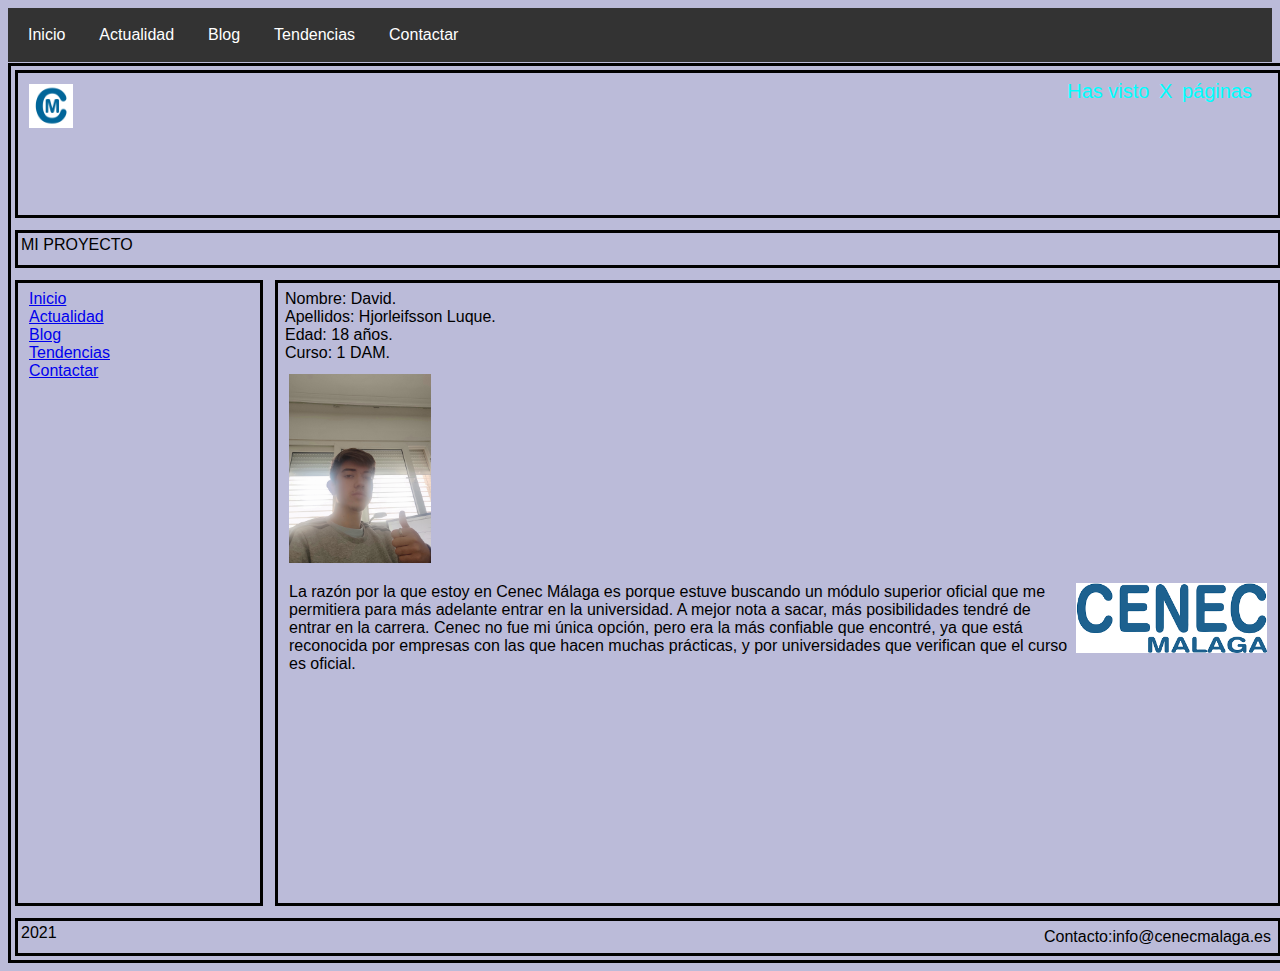
==== ProyectoWeb/index.html @ 50010f3d "organización" ====
<!DOCTYPE html>
<html>
<head>

<link href="css/bonito.css" rel="stylesheet"/>
<script type="text/javascript" href="js/funciones.js"></script>
<title>Proyecto integrador</title>
<meta charset="UTF-8"/>
<meta name="viewport" content="width=device-width, initial-scale=1"/>
</head>
<body>
	<div class="menu">
		<a href="/Inicio/" onclick="clickCounter()">Inicio</a>
		<a href="/Actualidad/" onclick="clickCounter()">Actualidad</a>
		<a href="/blog/" onclick="clickCounter()" >Blog</a>
		<a href="/Tendencias/" onclick="clickCounter()">Tendencias</a>
		<a href="/Contactar/" onclick="clickCounter()">Contactar</a>
		</div> 
	</div>
	<div class="marco">
		<div class="encabezado">
			<div style="float:left;"><img src="media/clogo.jpg" alt="Informática de verdad" style="width:50px;height:50px"> </div>
			<div class="contador">Has visto <span id="mensaje">X</span> páginas</div>
		</div>
		<div class="migas">MI PROYECTO</div>
		<div class="lado">
			<div class="munuV">
				<a href="Inicio.html" onclick="clickCounter()">Inicio</a></br>
				<a href="Actualidad.html" onclick="clickCounter()">Actualidad</a></br>
				<a href="/blog/" onclick="clickCounter()" >Blog</a></br>
				<a href="/Tendencias/" onclick="clickCounter()">Tendencias</a></br>
				<a href="/Contactar/" onclick="clickCounter()">Contactar</a>
			</div>
		</div>
		<div class="contenido">

				<p>Nombre: David.</br>Apellidos: Hjorleifsson Luque.</br>Edad: 18 años.</br>Curso: 1 DAM.
				<div style="float:left">
					<img src="media/yo.jpg" alt="Alumno" style="width:15%;height:20%">
				</div>
				<div style="float:right">
					<img src="media/cenec.png" alt="Cence Málaga" style="width:20%;height:10%;float:right">
					<p>La razón por la que estoy en Cenec Málaga es porque estuve buscando un módulo superior oficial que me permitiera para más adelante entrar en la universidad. A mejor nota a sacar, más posibilidades tendré de entrar en la carrera.
				Cenec no fue mi única opción, pero era la más confiable que encontré, ya que está reconocida por empresas con las que hacen muchas prácticas, y por universidades que verifican que el curso es oficial.</p>
				</div>
				</p>
		</div>
		<div class="pie" style="float:left">
			2021
			<div style="text-align:right;float:right">Contacto:info@cenecmalaga.es</div>
		</div>

</body>
</html>
---- ProyectoWeb/css/bonito.css ----
body {
	background-color: rgba(30, 30, 128, 0.3); /* Azul al 10% */
	margin:0px;
	font-family: 'Nunito', sans-serif;
}

.menu {
	overflow: hidden;
	background-color: #333;
}

.menu a {
	float: left;
	font-size: 16px;
	color: white;
	text-align: center;
	padding: 14px 16px;
	text-decoration: none;
}

.menu a:hover {
	background-color: red;
}
		
a:active {
	color:yellow;
	font-size:1.1em;			
}

.menuV {
	overflow: hidden;
	background-color: #333;
	width:100%;
	display:block;
}

.menuV a {
	float: left;
	font-size: 16px;
	color: white;
	text-align: center;
	padding: 14px 16px;
	text-decoration: none;
}

.menuV a:hover {
	background-color: red;
}

@media screen and (max-width:600px){			
	.menu, .menu a{
		width:100%;
		float: none;
		display:block;
	}
			
}

*{
	box-sizing: border-box;
	padding: 3px;
	margin: 1px;
}
		
.marco {
	display: grid;
	border-style: solid;
	grid-template-columns: 250px auto;
	grid-template-rows: 150px 40px auto 40px;
	grid-gap: 10px;
	width: 100vw;
	height: 100vh;
}
		
.encabezado {
	border-style: solid;
	grid-column: 1 / span 2;
	grid-row: 1 / span 1;
}
		
.migas {
	border-style: solid;
	grid-column: 1 / span 2;
	grid-row: 2 / span 1;
}
		
.lado {
	border-style: solid;
	grid-column: 1 / span 1;
	grid-row: 3 / span 1;

}
		
.contenido {
	border-style: solid;
	grid-column: 2 / span 1;
	rid-row: 3 / span 1;
}
		
.pie {
	border-style: solid;
	grid-column: 1 / span 2;
	grid-row: 4 / span 1;
}
.contador{
			float: right;
			color: aqua;
			font-size: 20px;
			margin-right:20px
		}
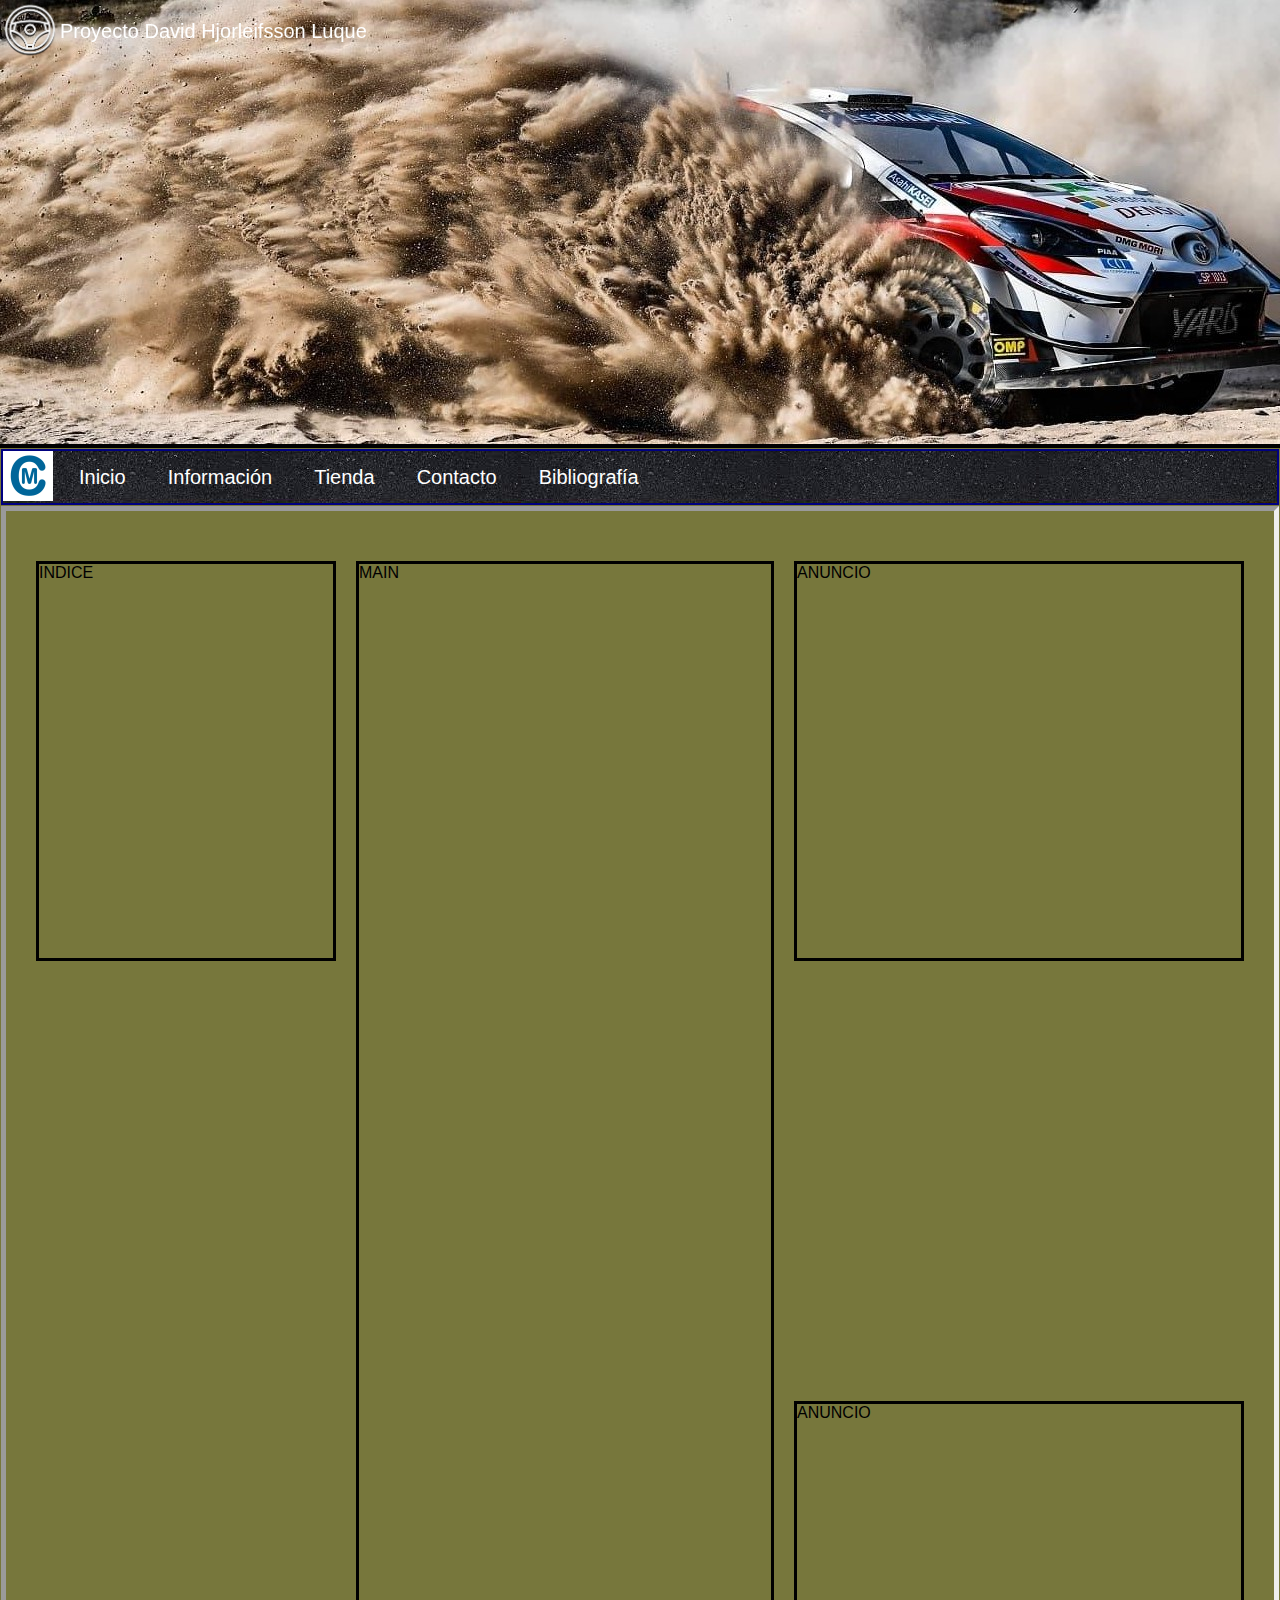
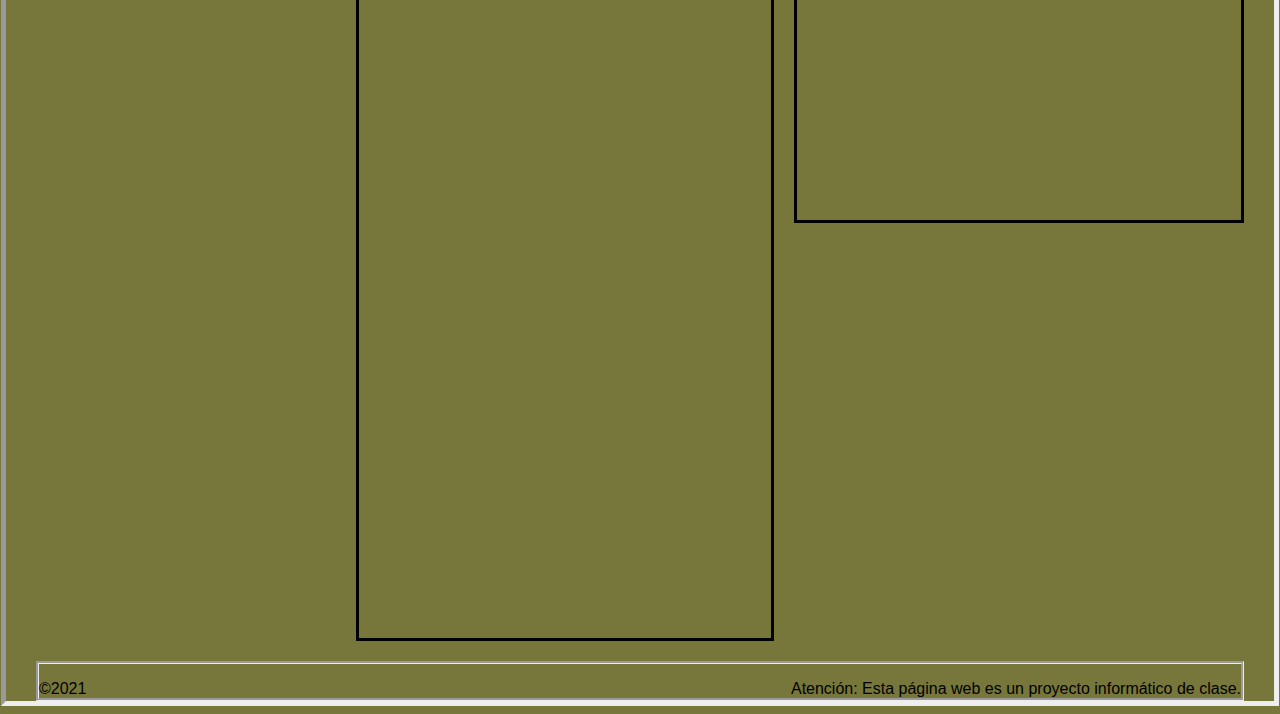
==== commit 257e8b74: "Rename Rally y Carreras.html to index.html" ====
--- a/ProyectoWeb/index.html
+++ b/ProyectoWeb/index.html
@@ -1,54 +1,69 @@
 <!DOCTYPE html>
 <html>
+
 <head>
-
 <link href="css/bonito.css" rel="stylesheet"/>
 <script type="text/javascript" href="js/funciones.js"></script>
-<title>Proyecto integrador</title>
+<title>Proyecto Rally y Carreras</title>
 <meta charset="UTF-8"/>
 <meta name="viewport" content="width=device-width, initial-scale=1"/>
 </head>
+
 <body>
-	<div class="menu">
-		<a href="/Inicio/" onclick="clickCounter()">Inicio</a>
-		<a href="/Actualidad/" onclick="clickCounter()">Actualidad</a>
-		<a href="/blog/" onclick="clickCounter()" >Blog</a>
-		<a href="/Tendencias/" onclick="clickCounter()">Tendencias</a>
-		<a href="/Contactar/" onclick="clickCounter()">Contactar</a>
-		</div> 
+		<header>
+			<!--Logo tipo con mi nombre sobrepuesto en la imagen header-->
+			<div style="position:absolute;z-index:2;display:flex">
+				<img src="media/logotipo.png" alt="Logo Rally y Carreras" style="width:60px;height:60px;"/>
+				<p style="color:white;font-size:20px;">Proyecto David Hjorleifsson Luque</p>
+			</div>
+		
+			<!--Imagen como header-->
+			<div style="background-color:#000000;z-index:1;">
+				<img src="media/fondo4.jpg" alt="Rally contrareloj" style="object-position:center;width:auto;height:auto;"/>
+			</div>
+		
+		</header>
+
+		
+		<!--Menú horizontal sticky /responsive se sobrepone encima de la página-->
+	
+			<nav class="menu">
+				<img src="media/clogo.jpg" alt="Proyecto Integrador 1DAM" onclick=""/>
+				<a href="" >Inicio</a>
+				<a href="" >Información</a>
+				<a href="" >Tienda</a>
+				<a href="" >Contacto</a>
+				<a href="" >Bibliografía</a>		
+			</nav>
+	<div class="marco">
+		
+
+		
+		<!--índice de la página-->
+		<aside class="indice">
+		INDICE
+		</aside>
+		
+		<!--Contenido principal de la página-->
+		<article class="contenido">
+		MAIN
+		</article>
+		
+		<!--Espacio lateral derecho para anuncios-->
+		<aside class="anuncio1">
+		ANUNCIO
+		</aside>
+		
+		<aside class="anuncio2">
+		ANUNCIO
+		</aside>
+		<!--Pié de página-->
+		<footer class="pie">
+			<div  style="display:flex">
+				<p>©2021</p>
+				<p style="text-align:right;flex:60%">Atención: Esta página web es un proyecto informático de clase.</p>
+			</div>
+		</footer>
 	</div>
-	<div class="marco">
-		<div class="encabezado">
-			<div style="float:left;"><img src="media/clogo.jpg" alt="Informática de verdad" style="width:50px;height:50px"> </div>
-			<div class="contador">Has visto <span id="mensaje">X</span> páginas</div>
-		</div>
-		<div class="migas">MI PROYECTO</div>
-		<div class="lado">
-			<div class="munuV">
-				<a href="Inicio.html" onclick="clickCounter()">Inicio</a></br>
-				<a href="Actualidad.html" onclick="clickCounter()">Actualidad</a></br>
-				<a href="/blog/" onclick="clickCounter()" >Blog</a></br>
-				<a href="/Tendencias/" onclick="clickCounter()">Tendencias</a></br>
-				<a href="/Contactar/" onclick="clickCounter()">Contactar</a>
-			</div>
-		</div>
-		<div class="contenido">
-
-				<p>Nombre: David.</br>Apellidos: Hjorleifsson Luque.</br>Edad: 18 años.</br>Curso: 1 DAM.
-				<div style="float:left">
-					<img src="media/yo.jpg" alt="Alumno" style="width:15%;height:20%">
-				</div>
-				<div style="float:right">
-					<img src="media/cenec.png" alt="Cence Málaga" style="width:20%;height:10%;float:right">
-					<p>La razón por la que estoy en Cenec Málaga es porque estuve buscando un módulo superior oficial que me permitiera para más adelante entrar en la universidad. A mejor nota a sacar, más posibilidades tendré de entrar en la carrera.
-				Cenec no fue mi única opción, pero era la más confiable que encontré, ya que está reconocida por empresas con las que hacen muchas prácticas, y por universidades que verifican que el curso es oficial.</p>
-				</div>
-				</p>
-		</div>
-		<div class="pie" style="float:left">
-			2021
-			<div style="text-align:right;float:right">Contacto:info@cenecmalaga.es</div>
-		</div>
-
 </body>
-</html>+</html>
--- a/ProyectoWeb/css/bonito.css
+++ b/ProyectoWeb/css/bonito.css
@@ -1,110 +1,129 @@
 body {
-	background-color: rgba(30, 30, 128, 0.3); /* Azul al 10% */
+	background-color: rgba(119, 119, 60, 1);
+	font-family: 'Nunito', sans-serif;
 	margin:0px;
-	font-family: 'Nunito', sans-serif;
 }
 
 .menu {
+	display:flex;
 	overflow: hidden;
-	background-color: #333;
+	background-image: url("[data-uri]");
+	position: sticky;
+	top:1px;
+	border: 2px solid #000080;
+	margin: 1px;
 }
 
 .menu a {
-	float: left;
-	font-size: 16px;
+	display:inline-block;
+	font-size: 20px;
 	color: white;
-	text-align: center;
+	margin-top:1px;
 	padding: 14px 16px;
 	text-decoration: none;
+	margin-left:10px;
+}
+.menu a:hover {
+	background-image: url("[data-uri]");
+	color:#0066ff;
+	font-style:oblique;
+	text-shadow:1px 1px 2px black;
+}		
+a:active {
+	color:rgba(179, 0, 0,0.5);
+	font-size:1.1em;
+
 }
 
-.menu a:hover {
-	background-color: red;
+.menu img{
+	width:50px;
+	height:50px;
+	
 }
-		
-a:active {
-	color:yellow;
-	font-size:1.1em;			
+.menu img:hover{
+	width:60px;
+	height:60px;
 }
 
-.menuV {
-	overflow: hidden;
-	background-color: #333;
-	width:100%;
-	display:block;
+.shadow{
+	-webkit-box-shadow: 10px 10px 5px 0px rgba(0,0,0,0.75);
+	-moz-box-shadow: 10px 10px 5px 0px rgba(0,0,0,0.75);
+	box-shadow: 10px 10px 5px 0px rgba(0,0,0,0.75);
+	
 }
 
-.menuV a {
-	float: left;
-	font-size: 16px;
-	color: white;
-	text-align: center;
-	padding: 14px 16px;
-	text-decoration: none;
+.bordesCajas{
+	border-radius: 0px 80px 38px 40px;
+	-moz-border-radius: 0px 80px 38px 40px;
+	-webkit-border-radius: 0px 80px 38px 40px;
+	border: 1px solid #2e082e;
+	
 }
 
-.menuV a:hover {
-	background-color: red;
+.textura{
+	background-url: http://api.thumbr.it/whitenoise-361x370.png?background=000000ff&noise=faf0fa&density=100&opacity=100
+	
 }
 
-@media screen and (max-width:600px){			
+@media screen and (max-width:670px){			
 	.menu, .menu a{
-		width:100%;
-		float: none;
+		width:60%;
 		display:block;
+		text-align:center;
+		position:static;
+		
 	}
-			
+	.menu{
+		background-image: url("https://media.istockphoto.com/photos/asphalt-texture-background-picture-id900731620?b=1&k=6&m=900731620&s=170667a&w=0&h=DfC7ap8jSAyeyctyP0SR_qsv8zuLpKJm6Q7u2YjXFu4=");	
+	}
+	.menubot{
+		
+		
+	}		
 }
 
 *{
 	box-sizing: border-box;
-	padding: 3px;
+}
+	
+.marco {
+	display: grid;
+	border-style: inset;
+	border-width:5px;
+	grid-template-columns: 300px auto auto 450px;
+	grid-template-rows: 400px 400px auto auto 40px;
+	height: 200vh;
 	margin: 1px;
+	padding-top:50px;
+	padding-left:30px;
+	padding-right:30px;
+	grid-gap:20px;
 }
 		
-.marco {
-	display: grid;
+		
+.indice {
 	border-style: solid;
-	grid-template-columns: 250px auto;
-	grid-template-rows: 150px 40px auto 40px;
-	grid-gap: 10px;
-	width: 100vw;
-	height: 100vh;
-}
-		
-.encabezado {
-	border-style: solid;
-	grid-column: 1 / span 2;
+	grid-column: 1 / span 1;
 	grid-row: 1 / span 1;
 }
-		
-.migas {
+.anuncio1{
 	border-style: solid;
-	grid-column: 1 / span 2;
-	grid-row: 2 / span 1;
+	grid-column: 4 / span 1;
+	grid-row: 1 / span 1;
 }
-		
-.lado {
+.anuncio2{
 	border-style: solid;
-	grid-column: 1 / span 1;
+	grid-column: 4 / span 1;
 	grid-row: 3 / span 1;
-
-}
-		
+	
+}				
 .contenido {
 	border-style: solid;
-	grid-column: 2 / span 1;
-	rid-row: 3 / span 1;
+	grid-column: 2 / span 2;
+	grid-row: 1 / span 4;
 }
-		
 .pie {
-	border-style: solid;
-	grid-column: 1 / span 2;
-	grid-row: 4 / span 1;
+	border-style: groove;
+	grid-column: 1 / span 4;
+	grid-row: 5 / span 1;
 }
-.contador{
-			float: right;
-			color: aqua;
-			font-size: 20px;
-			margin-right:20px
-		}
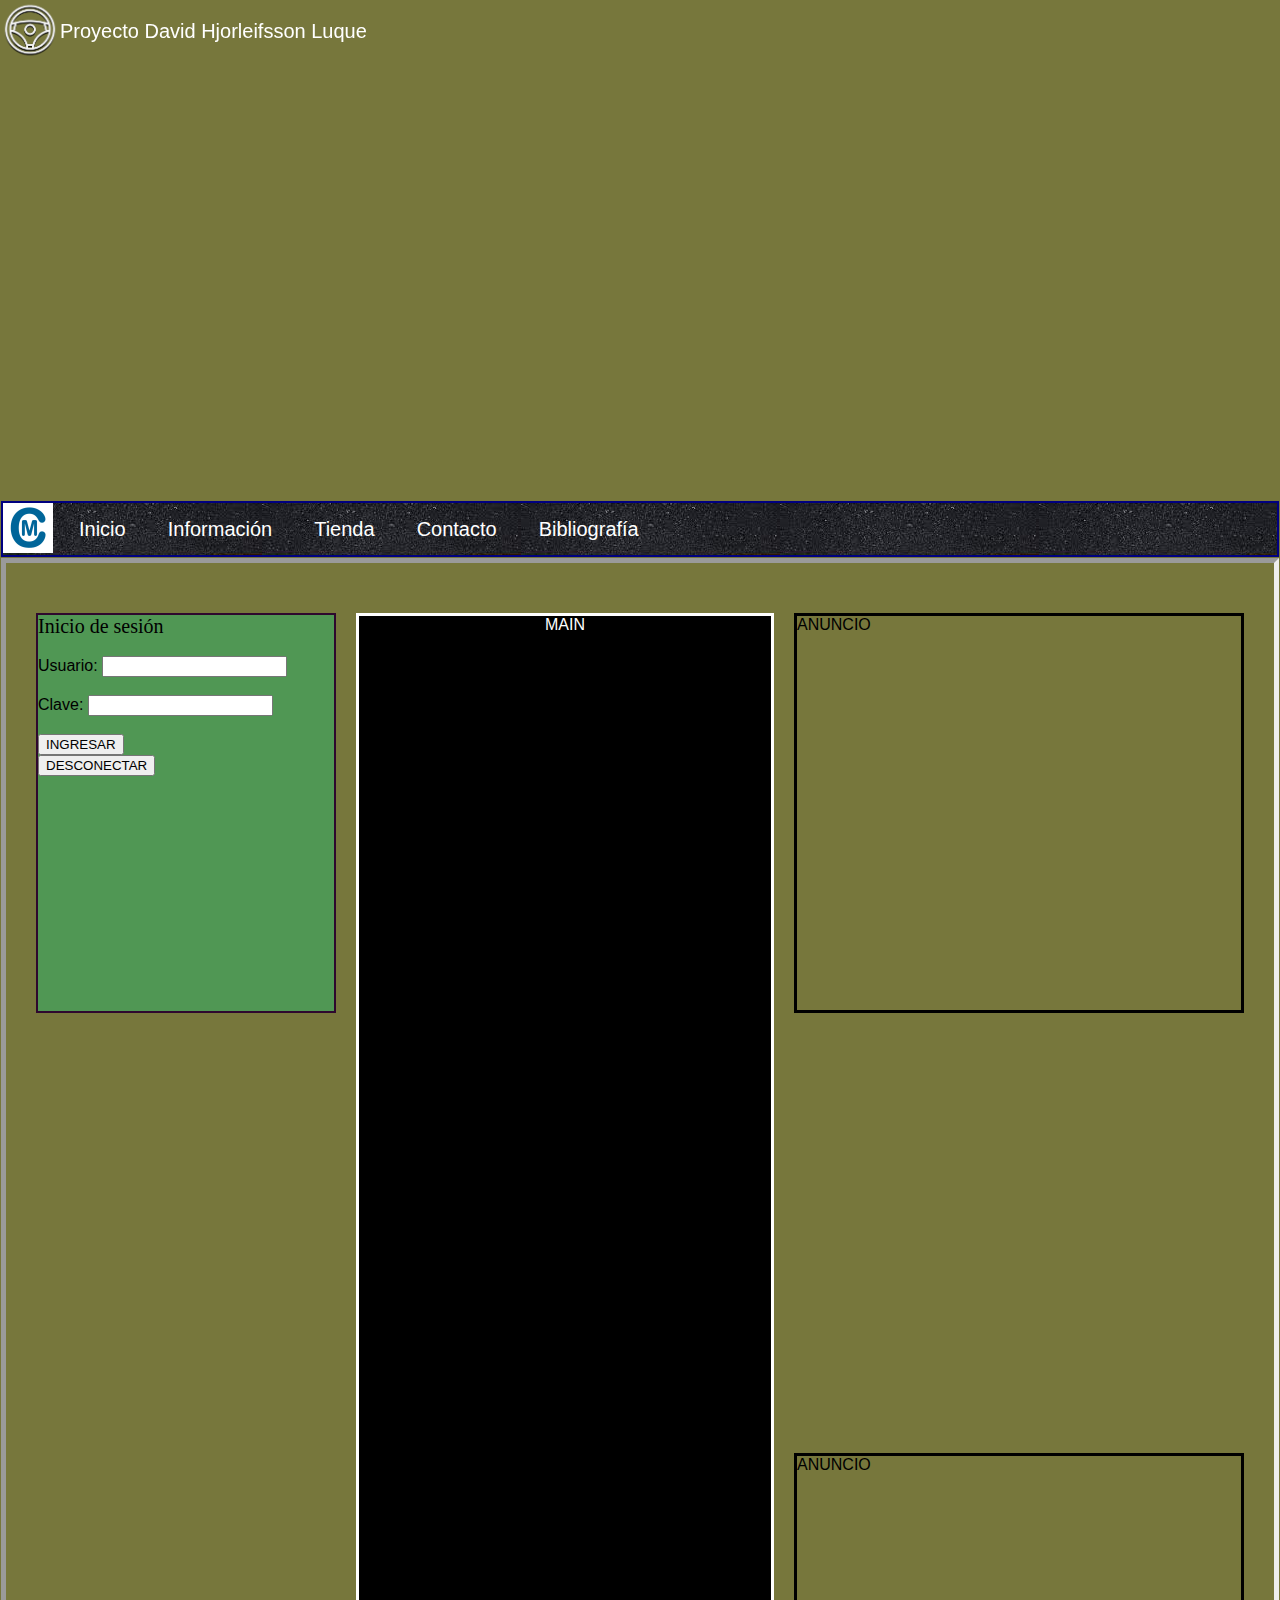
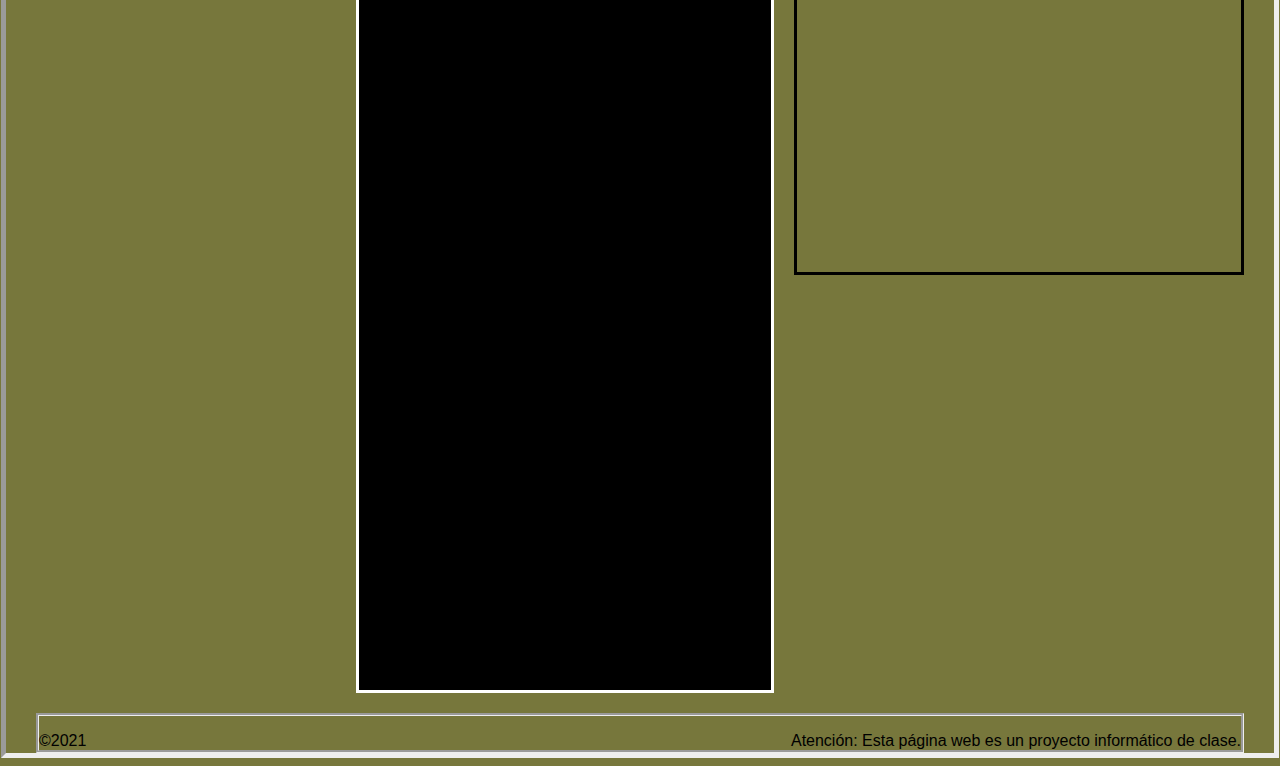
==== commit 673422f5: "inicio sesion" ====
--- a/ProyectoWeb/index.html
+++ b/ProyectoWeb/index.html
@@ -3,25 +3,20 @@
 
 <head>
 <link href="css/bonito.css" rel="stylesheet"/>
-<script type="text/javascript" href="js/funciones.js"></script>
 <title>Proyecto Rally y Carreras</title>
 <meta charset="UTF-8"/>
 <meta name="viewport" content="width=device-width, initial-scale=1"/>
+<script src="js/funciones.js"></script>
+<script src="https://ajax.googleapis.com/ajax/libs/jquery/3.5.1/jquery.min.js"></script>
 </head>
 
-<body>
-		<header>
+<body onload="controlar()">
+		<header style="height:500px;">
 			<!--Logo tipo con mi nombre sobrepuesto en la imagen header-->
 			<div style="position:absolute;z-index:2;display:flex">
 				<img src="media/logotipo.png" alt="Logo Rally y Carreras" style="width:60px;height:60px;"/>
 				<p style="color:white;font-size:20px;">Proyecto David Hjorleifsson Luque</p>
-			</div>
-		
-			<!--Imagen como header-->
-			<div style="background-color:#000000;z-index:1;">
-				<img src="media/fondo4.jpg" alt="Rally contrareloj" style="object-position:center;width:auto;height:auto;"/>
-			</div>
-		
+			</div>		
 		</header>
 
 		
@@ -39,9 +34,21 @@
 		
 
 		
-		<!--índice de la página-->
+		<!--Inicio de sesión/desconectar-->
 		<aside class="indice">
-		INDICE
+		
+				<form method="GET" id="ingresar" name="miFormulario" action="#" onSubmit="return intentar()">
+					<label for="apellido" class="titulo">Inicio de sesión</label><br/>
+					<label for="apellido">Usuario:</label>
+					<input type="text" id="usr" name="formUsuario" required></input><br/><br/>
+					<label for="apellido">Clave:</label>
+					<input type="text" id="clv" name="formClave" required></input><br/><br/>
+					<input type="submit" value="INGRESAR"></input>
+				</form>
+				
+		<div id="desconectar">
+			<button  id="disco" onclick="desconectar()">DESCONECTAR</button>
+		</div>
 		</aside>
 		
 		<!--Contenido principal de la página-->
--- a/ProyectoWeb/css/bonito.css
+++ b/ProyectoWeb/css/bonito.css
@@ -4,6 +4,12 @@
 	margin:0px;
 }
 
+header{
+	background-image: url("https://media.motorbox.com/image/polo-r-wrc-2016/5/5/7/557926/557926-16x9-lg.jpg");
+	background-repeat: no-repeat;
+	background-position: top;
+	background-attachment: scroll;
+}
 .menu {
 	display:flex;
 	overflow: hidden;
@@ -28,6 +34,7 @@
 	color:#0066ff;
 	font-style:oblique;
 	text-shadow:1px 1px 2px black;
+	font-family: copperplate, fantasy, copperplate;
 }		
 a:active {
 	color:rgba(179, 0, 0,0.5);
@@ -51,7 +58,10 @@
 	box-shadow: 10px 10px 5px 0px rgba(0,0,0,0.75);
 	
 }
-
+div>p{
+	text-align:center;
+	
+}
 .bordesCajas{
 	border-radius: 0px 80px 38px 40px;
 	-moz-border-radius: 0px 80px 38px 40px;
@@ -81,11 +91,28 @@
 		
 	}		
 }
+.ingresar{
+	padding:5px;
+	margin-top:5px;
+	margin-bottom:8px;
+	margin-left:3px;
+	margin-right:2px;
+	background-color:blue;
+	height:70%;
+	width:90%;
+}
 
 *{
 	box-sizing: border-box;
 }
-	
+
+.titulo{
+	display: flex;
+	text-align:center;
+	font-size:20px;
+	font-family: copperplate, fantasy, copperplate;
+}
+
 .marco {
 	display: grid;
 	border-style: inset;
@@ -99,12 +126,14 @@
 	padding-right:30px;
 	grid-gap:20px;
 }
-		
-		
+
 .indice {
 	border-style: solid;
 	grid-column: 1 / span 1;
 	grid-row: 1 / span 1;
+	display:block;
+	background-color:rgba(23,200,120,0.4);
+	border: 2px solid #2e082e;
 }
 .anuncio1{
 	border-style: solid;
@@ -121,6 +150,9 @@
 	border-style: solid;
 	grid-column: 2 / span 2;
 	grid-row: 1 / span 4;
+	background-color:black;
+	color:white;
+	text-align:center;
 }
 .pie {
 	border-style: groove;
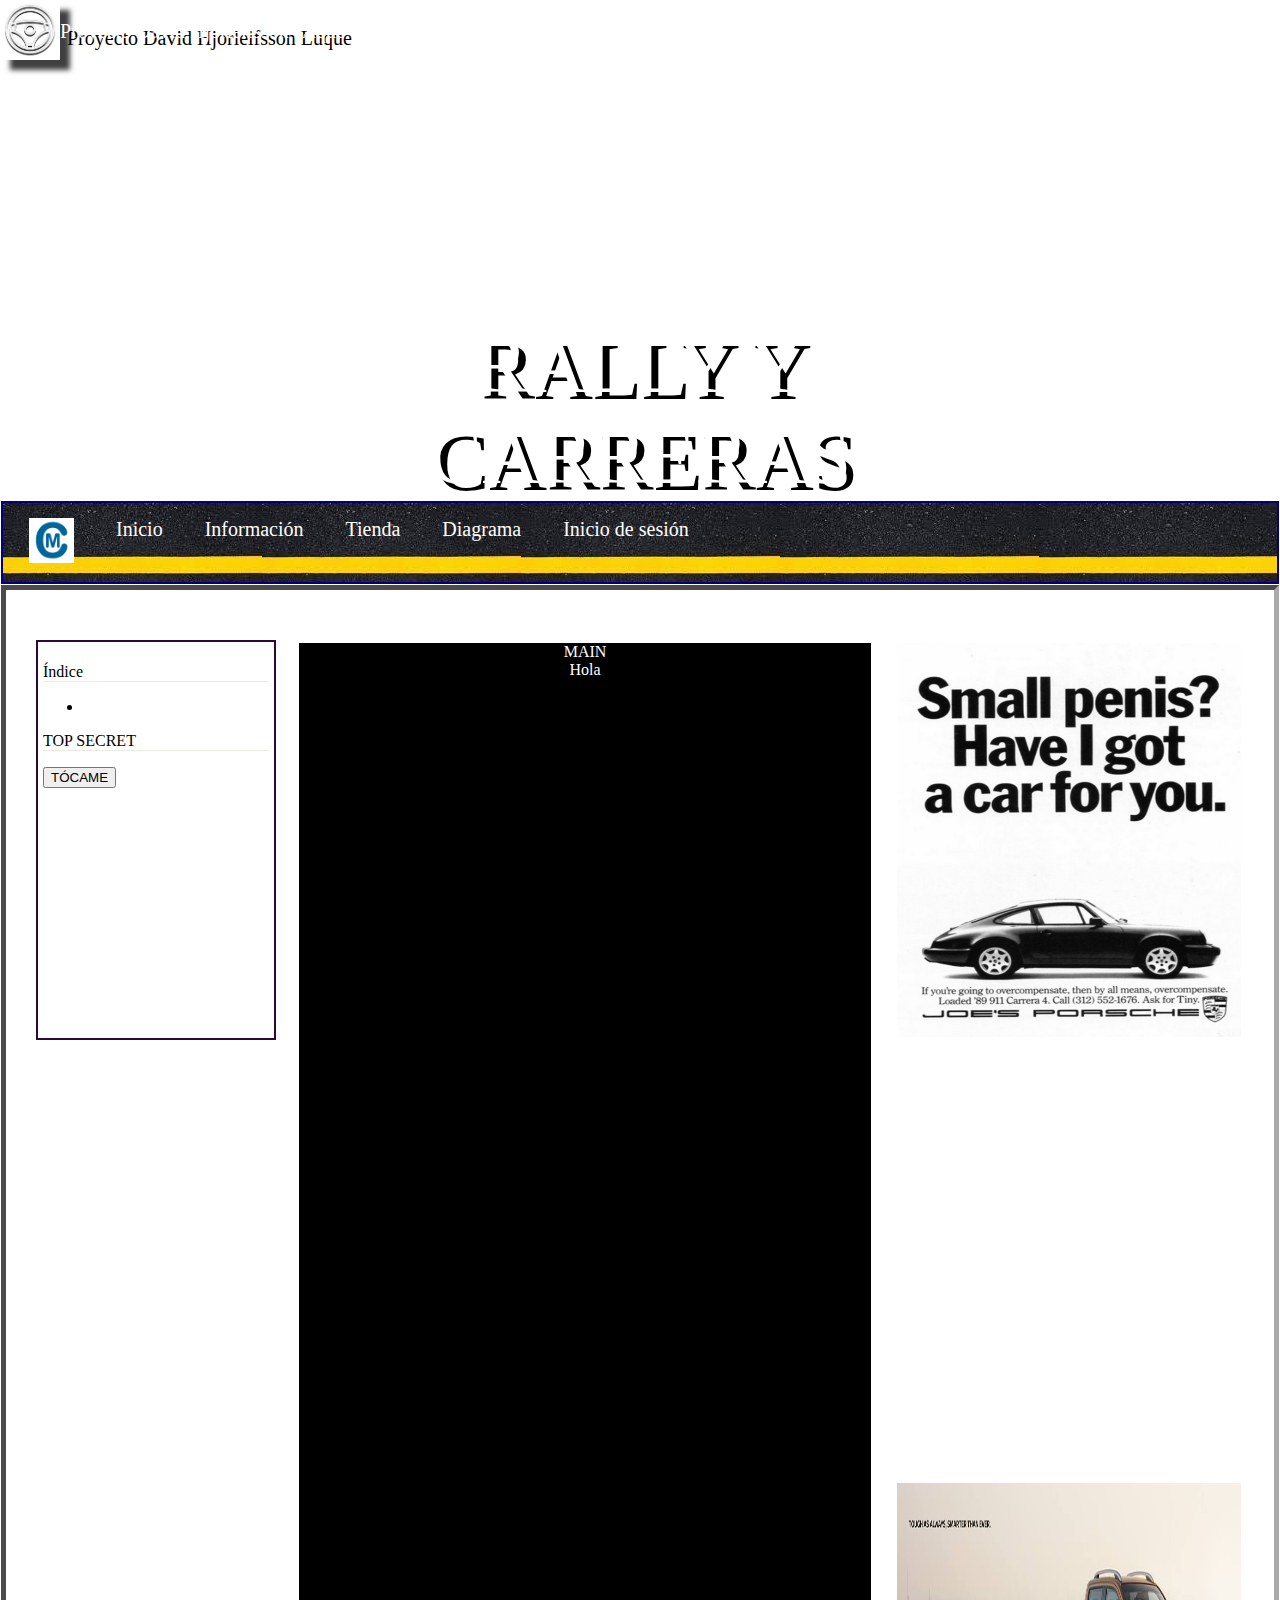
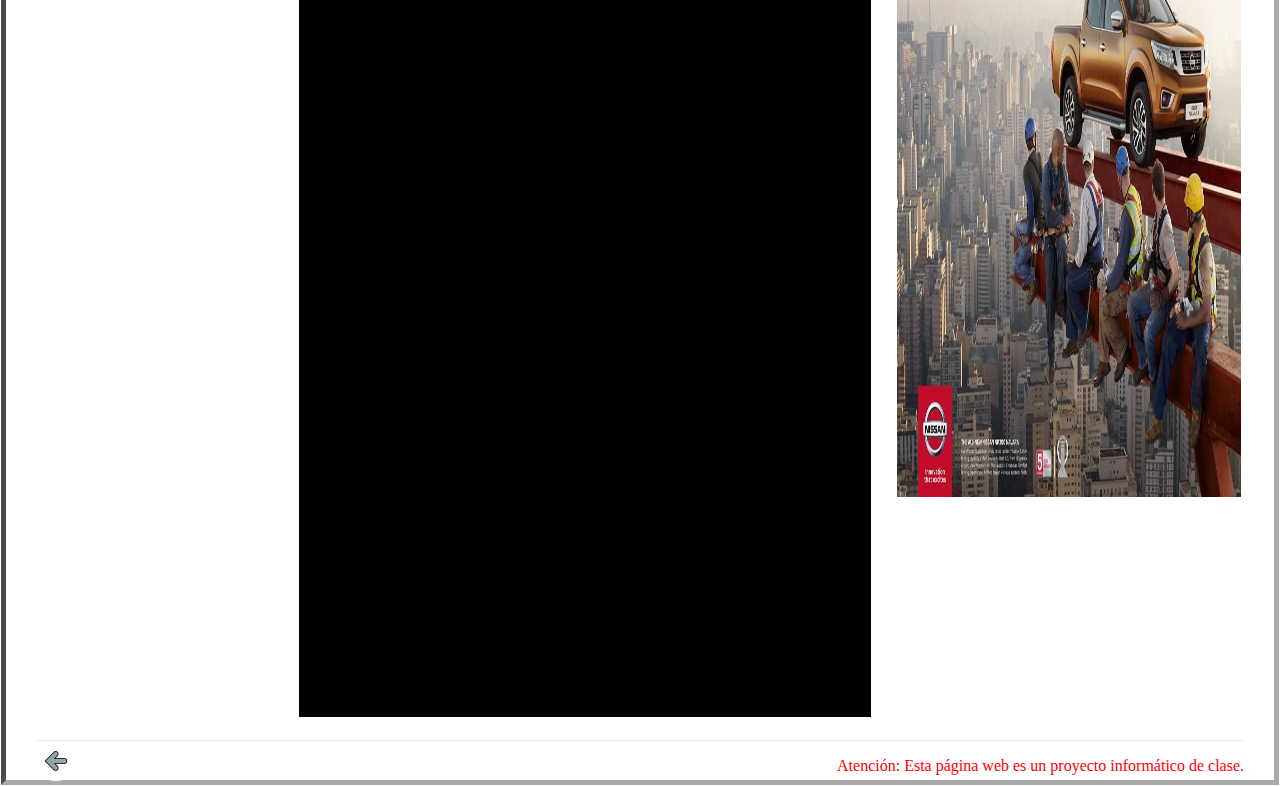
==== commit c10a0958: "paginas relacionadas menu" ====
--- a/ProyectoWeb/index.html
+++ b/ProyectoWeb/index.html
@@ -10,25 +10,28 @@
 <script src="https://ajax.googleapis.com/ajax/libs/jquery/3.5.1/jquery.min.js"></script>
 </head>
 
-<body onload="controlar()">
+<body id="sip" onload="controlar()">
 		<header style="height:500px;">
 			<!--Logo tipo con mi nombre sobrepuesto en la imagen header-->
-			<div style="position:absolute;z-index:2;display:flex">
+			<div style="position:absolute;display:flex">
 				<img src="media/logotipo.png" alt="Logo Rally y Carreras" style="width:60px;height:60px;"/>
-				<p style="color:white;font-size:20px;">Proyecto David Hjorleifsson Luque</p>
-			</div>		
+				<p style="color:white;font-size:20px;text-shadow: 7px 7px #000000;">Proyecto David Hjorleifsson Luque</p>
+			</div>	
+			<div style="font-size:80px;font-family:Impact;color:white;text-align:center;height:100%;width:90%;margin:0 auto;padding:25%;text-shadow: 7px 7px #000000;">
+				RALLY Y CARRERAS
+			</div>
 		</header>
 
 		
 		<!--Menú horizontal sticky /responsive se sobrepone encima de la página-->
 	
 			<nav class="menu">
-				<img src="media/clogo.jpg" alt="Proyecto Integrador 1DAM" onclick=""/>
-				<a href="" >Inicio</a>
-				<a href="" >Información</a>
-				<a href="" >Tienda</a>
-				<a href="" >Contacto</a>
-				<a href="" >Bibliografía</a>		
+				<a href="https://www.cenecmalaga.es/"><img src="media/clogo.jpg" alt="Proyecto Integrador 1DAM" onclick=""/></a>
+				<a href="https://davidhjorleifsson.github.io/publico/ProyectoWeb/" >Inicio</a>
+				<a href="https://davidhjorleifsson.github.io/publico/ProyectoWeb/informacion.html" >Información</a>
+				<a href="https://davidhjorleifsson.github.io/publico/ProyectoWeb/paginas/tienda.html" >Tienda</a>
+				<a href="https://davidhjorleifsson.github.io/publico/ProyectoWeb/paginas/diagramas.html" >Diagrama</a>
+				<a href="https://davidhjorleifsson.github.io/publico/ProyectoWeb/paginas/inicioSesion.html" >Inicio de sesión</a>
 			</nav>
 	<div class="marco">
 		
@@ -36,39 +39,36 @@
 		
 		<!--Inicio de sesión/desconectar-->
 		<aside class="indice">
-		
-				<form method="GET" id="ingresar" name="miFormulario" action="#" onSubmit="return intentar()">
-					<label for="apellido" class="titulo">Inicio de sesión</label><br/>
-					<label for="apellido">Usuario:</label>
-					<input type="text" id="usr" name="formUsuario" required></input><br/><br/>
-					<label for="apellido">Clave:</label>
-					<input type="text" id="clv" name="formClave" required></input><br/><br/>
-					<input type="submit" value="INGRESAR"></input>
-				</form>
-				
-		<div id="desconectar">
-			<button  id="disco" onclick="desconectar()">DESCONECTAR</button>
-		</div>
+			<p style="border-bottom:1px solid #ebebe0">Índice</p>
+			<ul>
+				<li></li>
+			</ul>
+		<p style="border-bottom:1px solid #ebebe0">TOP SECRET</p>
+		<button onclick="cambio()">TÓCAME</button>
 		</aside>
 		
 		<!--Contenido principal de la página-->
 		<article class="contenido">
 		MAIN
+		<div class="contenedor">
+		Hola
+		</div>
 		</article>
 		
 		<!--Espacio lateral derecho para anuncios-->
 		<aside class="anuncio1">
-		ANUNCIO
+		<a href="https://www.porsche.com/"><img src="media/anuncio1.jpg" alt="Anunciante coche" style="width:100%;height:100%;"/></a>
 		</aside>
 		
 		<aside class="anuncio2">
-		ANUNCIO
+		<a href="https://www.nissan.es/"><img src="media/anuncio2.jpg" alt="Anunciante coche" style="width:100%;height:100%;"/></a>
 		</aside>
 		<!--Pié de página-->
 		<footer class="pie">
-			<div  style="display:flex">
+			<div  style="display:flex;height:40px">
+				<img src="media/flecha.jpg" onclick="atras()" alt="pa atras" style="height:40px;width:40px;border-radius: 49px 49px 49px 49px;-moz-border-radius: 49px 49px 49px 49px;-webkit-border-radius: 49px 49px 49px 49px;"/>
 				<p>©2021</p>
-				<p style="text-align:right;flex:60%">Atención: Esta página web es un proyecto informático de clase.</p>
+				<p style="text-align:right;flex:60%;color:#FF0000">Atención: Esta página web es un proyecto informático de clase.</p>
 			</div>
 		</footer>
 	</div>
--- a/ProyectoWeb/css/bonito.css
+++ b/ProyectoWeb/css/bonito.css
@@ -1,14 +1,16 @@
 body {
-	background-color: rgba(119, 119, 60, 1);
-	font-family: 'Nunito', sans-serif;
+
+	font-family:Arial Black;;
 	margin:0px;
+	background-image:url("https://www.gifmaniacos.es/wp-content/uploads/2019/10/bucle-infinito-gifmaniacos.es-20.gif");
+	background-repeat: round;
+	color:white;
 }
 
 header{
 	background-image: url("https://media.motorbox.com/image/polo-r-wrc-2016/5/5/7/557926/557926-16x9-lg.jpg");
-	background-repeat: no-repeat;
-	background-position: top;
-	background-attachment: scroll;
+	background-repeat: round;
+	height:500px;
 }
 .menu {
 	display:flex;
@@ -28,28 +30,58 @@
 	padding: 14px 16px;
 	text-decoration: none;
 	margin-left:10px;
+
 }
 .menu a:hover {
 	background-image: url("[data-uri]");
-	color:#0066ff;
 	font-style:oblique;
-	text-shadow:1px 1px 2px black;
+	text-shadow: 2px 2px #000000;
 	font-family: copperplate, fantasy, copperplate;
+	border-radius: 49px 49px 49px 49px;
+	-moz-border-radius: 49px 49px 49px 49px;
+	-webkit-border-radius: 49px 49px 49px 49px;
+	border: 7px double #000080;
+	-webkit-box-shadow: 10px 10px 5px 0px rgba(0,0,0,0.75);
+	-moz-box-shadow: 10px 10px 5px 0px rgba(0,0,0,0.75);
+	box-shadow: 10px 10px 5px 0px rgba(0,0,0,0.75);
 }		
 a:active {
 	color:rgba(179, 0, 0,0.5);
 	font-size:1.1em;
 
 }
+.contenedor{
+	width: 100%;
+	max-width: 1200px;
+	height: 430px;
+	display: flex;
+	flex-wrap: wrap;
+	justify-content: center;
+	margin: auto;
+	
+}
 
-.menu img{
-	width:50px;
-	height:50px;
+
+.menu a>img{
+	width:45px;
+	height:45px;
 	
 }
 .menu img:hover{
-	width:60px;
-	height:60px;
+	width:50px;
+	height:50px;
+	border-radius: 49px 49px 49px 49px;
+-moz-border-radius: 49px 49px 49px 49px;
+-webkit-border-radius: 49px 49px 49px 49px;
+-webkit-box-shadow: 10px 10px 5px 0px rgba(0,0,0,0.75);
+	-moz-box-shadow: 10px 10px 5px 0px rgba(0,0,0,0.75);
+	box-shadow: 10px 10px 5px 0px rgba(0,0,0,0.75);
+}
+img:hover{
+	-webkit-box-shadow: 10px 10px 5px 0px rgba(0,0,0,0.75);
+	-moz-box-shadow: 10px 10px 5px 0px rgba(0,0,0,0.75);
+	box-shadow: 10px 10px 5px 0px rgba(0,0,0,0.75);
+	
 }
 
 .shadow{
@@ -63,10 +95,10 @@
 	
 }
 .bordesCajas{
-	border-radius: 0px 80px 38px 40px;
-	-moz-border-radius: 0px 80px 38px 40px;
-	-webkit-border-radius: 0px 80px 38px 40px;
-	border: 1px solid #2e082e;
+	border-radius: 49px 49px 49px 49px;
+-moz-border-radius: 49px 49px 49px 49px;
+-webkit-border-radius: 49px 49px 49px 49px;
+border: 7px double #7422a8;
 	
 }
 
@@ -86,20 +118,16 @@
 	.menu{
 		background-image: url("https://media.istockphoto.com/photos/asphalt-texture-background-picture-id900731620?b=1&k=6&m=900731620&s=170667a&w=0&h=DfC7ap8jSAyeyctyP0SR_qsv8zuLpKJm6Q7u2YjXFu4=");	
 	}
-	.menubot{
-		
-		
-	}		
+
 }
-.ingresar{
+#ingreso{
 	padding:5px;
 	margin-top:5px;
 	margin-bottom:8px;
 	margin-left:3px;
 	margin-right:2px;
 	background-color:blue;
-	height:70%;
-	width:90%;
+	display:block;
 }
 
 *{
@@ -115,10 +143,9 @@
 
 .marco {
 	display: grid;
-	border-style: inset;
-	border-width:5px;
-	grid-template-columns: 300px auto auto 450px;
-	grid-template-rows: 400px 400px auto auto 40px;
+	border: 5px inset rgba(51, 51, 51,0.7);
+	grid-template-columns: 240px auto auto 350px;
+	grid-template-rows: 400px 400px auto 200px 40px;
 	height: 200vh;
 	margin: 1px;
 	padding-top:50px;
@@ -132,8 +159,10 @@
 	grid-column: 1 / span 1;
 	grid-row: 1 / span 1;
 	display:block;
-	background-color:rgba(23,200,120,0.4);
+	background-color:white;
+	color:black;
 	border: 2px solid #2e082e;
+	padding:5px;
 }
 .anuncio1{
 	border-style: solid;
@@ -153,9 +182,10 @@
 	background-color:black;
 	color:white;
 	text-align:center;
+	justify-content: center;
 }
 .pie {
-	border-style: groove;
+	border-top:1px solid #ebebe0;
 	grid-column: 1 / span 4;
 	grid-row: 5 / span 1;
 }
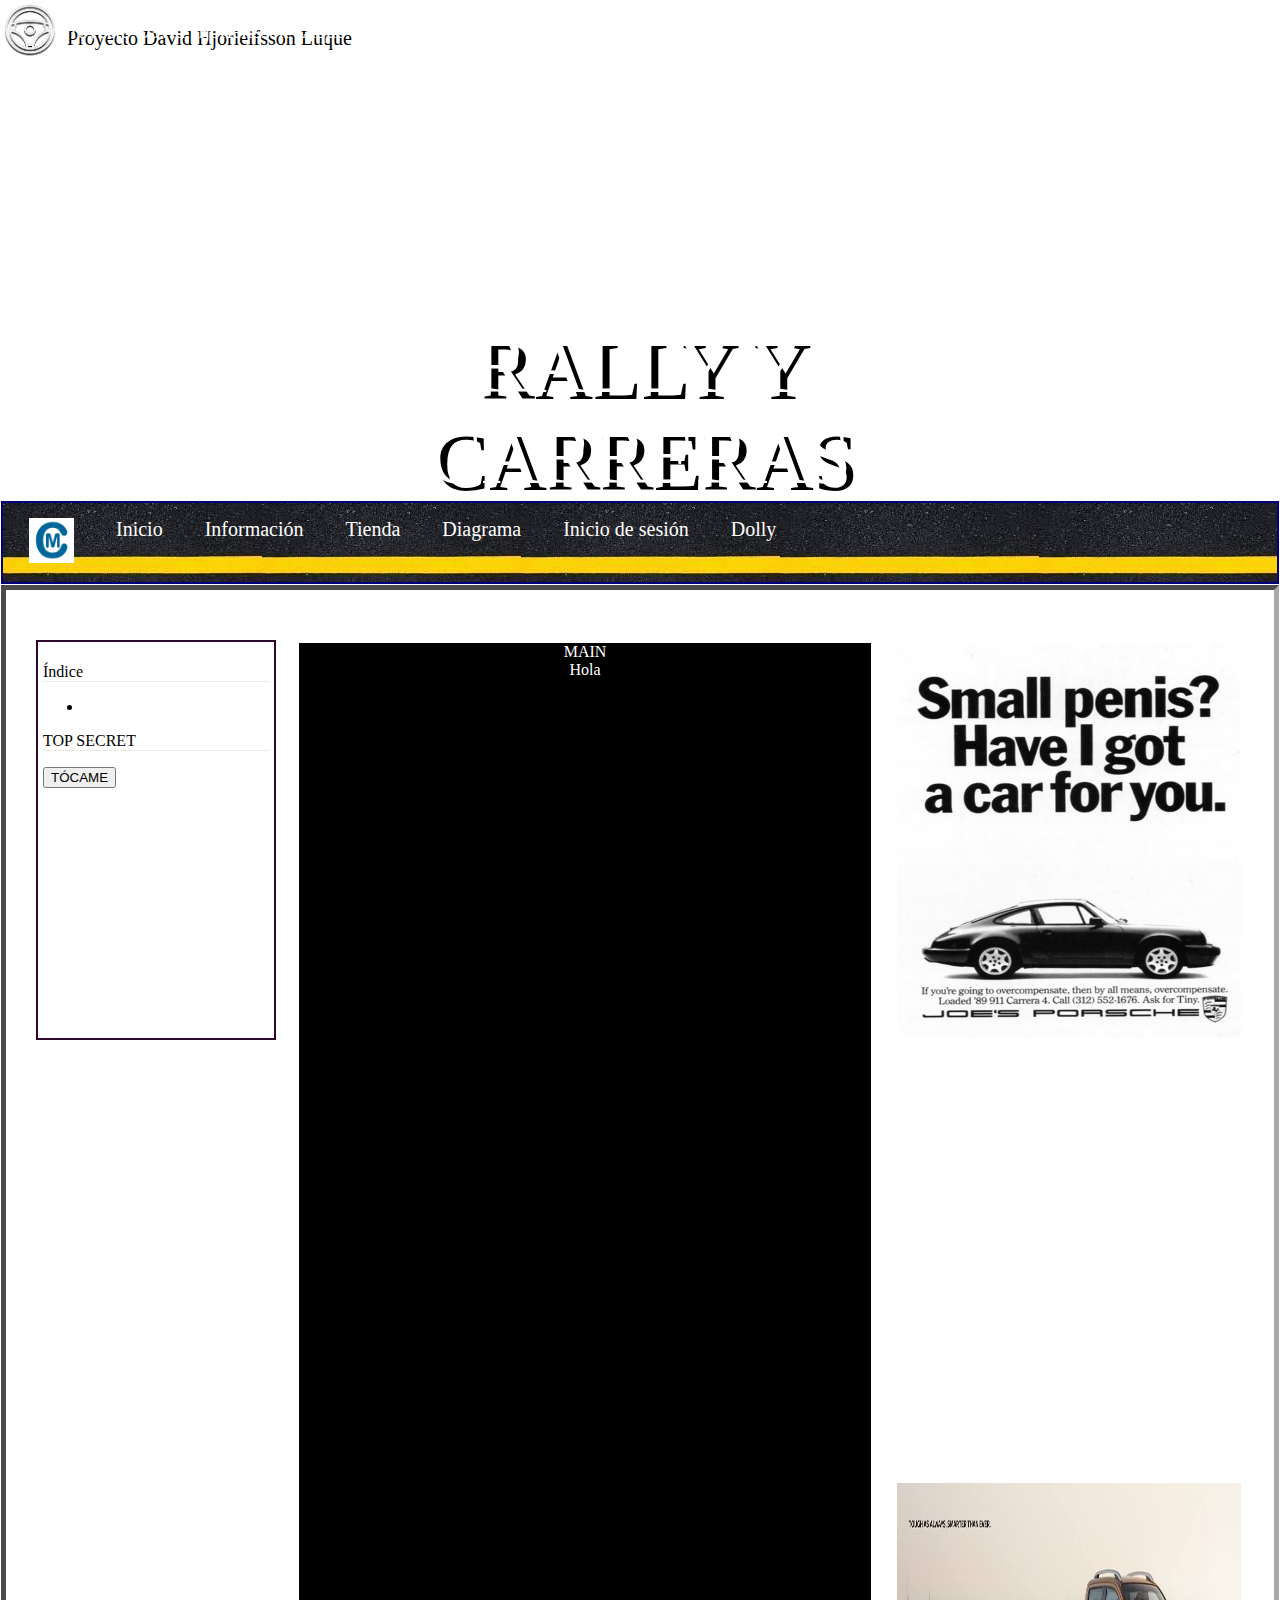
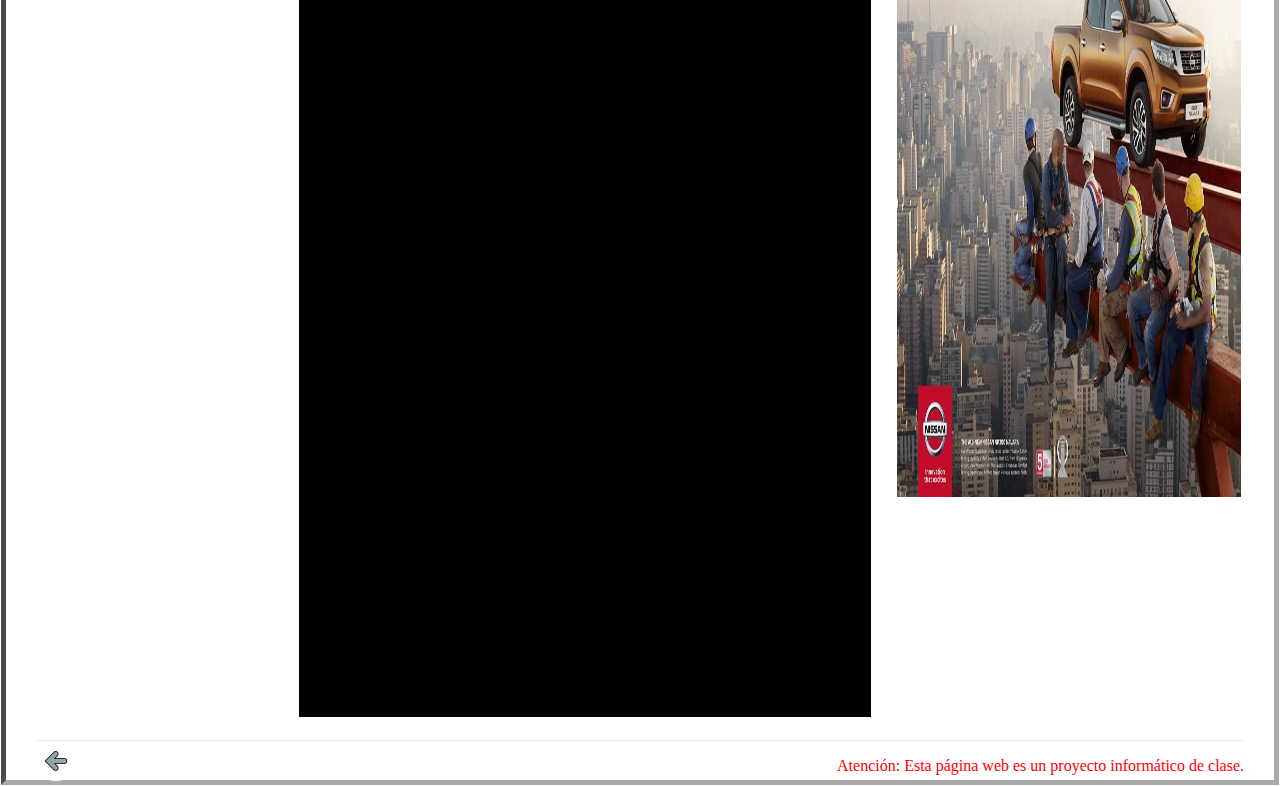
==== commit 54f9ff1b: "Dolly casi" ====
--- a/ProyectoWeb/index.html
+++ b/ProyectoWeb/index.html
@@ -28,10 +28,11 @@
 			<nav class="menu">
 				<a href="https://www.cenecmalaga.es/"><img src="media/clogo.jpg" alt="Proyecto Integrador 1DAM" onclick=""/></a>
 				<a href="https://davidhjorleifsson.github.io/publico/ProyectoWeb/" >Inicio</a>
-				<a href="https://davidhjorleifsson.github.io/publico/ProyectoWeb/informacion.html" >Información</a>
+				<a href="https://davidhjorleifsson.github.io/publico/ProyectoWeb/paginas/informacion.html" >Información</a>
 				<a href="https://davidhjorleifsson.github.io/publico/ProyectoWeb/paginas/tienda.html" >Tienda</a>
 				<a href="https://davidhjorleifsson.github.io/publico/ProyectoWeb/paginas/diagramas.html" >Diagrama</a>
 				<a href="https://davidhjorleifsson.github.io/publico/ProyectoWeb/paginas/inicioSesion.html" >Inicio de sesión</a>
+				<a href="https://davidhjorleifsson.github.io/publico/ProyectoWeb/paginas/dolly.html">Dolly</a>
 			</nav>
 	<div class="marco">
 		
--- a/ProyectoWeb/css/bonito.css
+++ b/ProyectoWeb/css/bonito.css
@@ -81,6 +81,12 @@
 	-webkit-box-shadow: 10px 10px 5px 0px rgba(0,0,0,0.75);
 	-moz-box-shadow: 10px 10px 5px 0px rgba(0,0,0,0.75);
 	box-shadow: 10px 10px 5px 0px rgba(0,0,0,0.75);
+	
+}
+div>img:hover{
+	-webkit-box-shadow: none;
+	-moz-box-shadow: none;
+	box-shadow: none;
 	
 }
 
@@ -189,3 +195,49 @@
 	grid-column: 1 / span 4;
 	grid-row: 5 / span 1;
 }
+.container {
+  width: 100%;
+  background: #000;
+  overflow: hidden;
+  margin: 25px auto;
+  position: relative;
+  height: 700px;
+}
+.container:hover .background {
+  -webkit-transform: scale(0.8) translate(-50%, -50%);
+      -ms-transform: scale(0.8) translate(-50%, -50%);
+          transform: scale(0.8) translate(-50%, -50%);
+}
+.container:hover .front {
+  -webkit-transform: scale(2.0);
+      -ms-transform: scale(2.0);
+          transform: scale(2.0);
+}
+
+.background {
+
+  left: 50%;
+  width: 90%;
+  height: 60%;
+  position: absolute;
+  -webkit-transform: translate(-50%, -50%);
+      -ms-transform: translate(-50%, -50%);
+          transform: translate(-50%, -50%);
+  -webkit-transform-origin: top left;
+      -ms-transform-origin: top left;
+          transform-origin: top left;
+  -webkit-transition: -webkit-transform 1s;
+          transition: transform 2s;
+}
+
+.front {
+  top: 25%;
+  left: 45%;
+  z-index: 1;
+  position: absolute;
+  -webkit-transform: scale(1);
+      -ms-transform: scale(1);
+          transform: scale(1);
+  -webkit-transition: -webkit-transform 1s;
+          transition: transform 1s;
+}
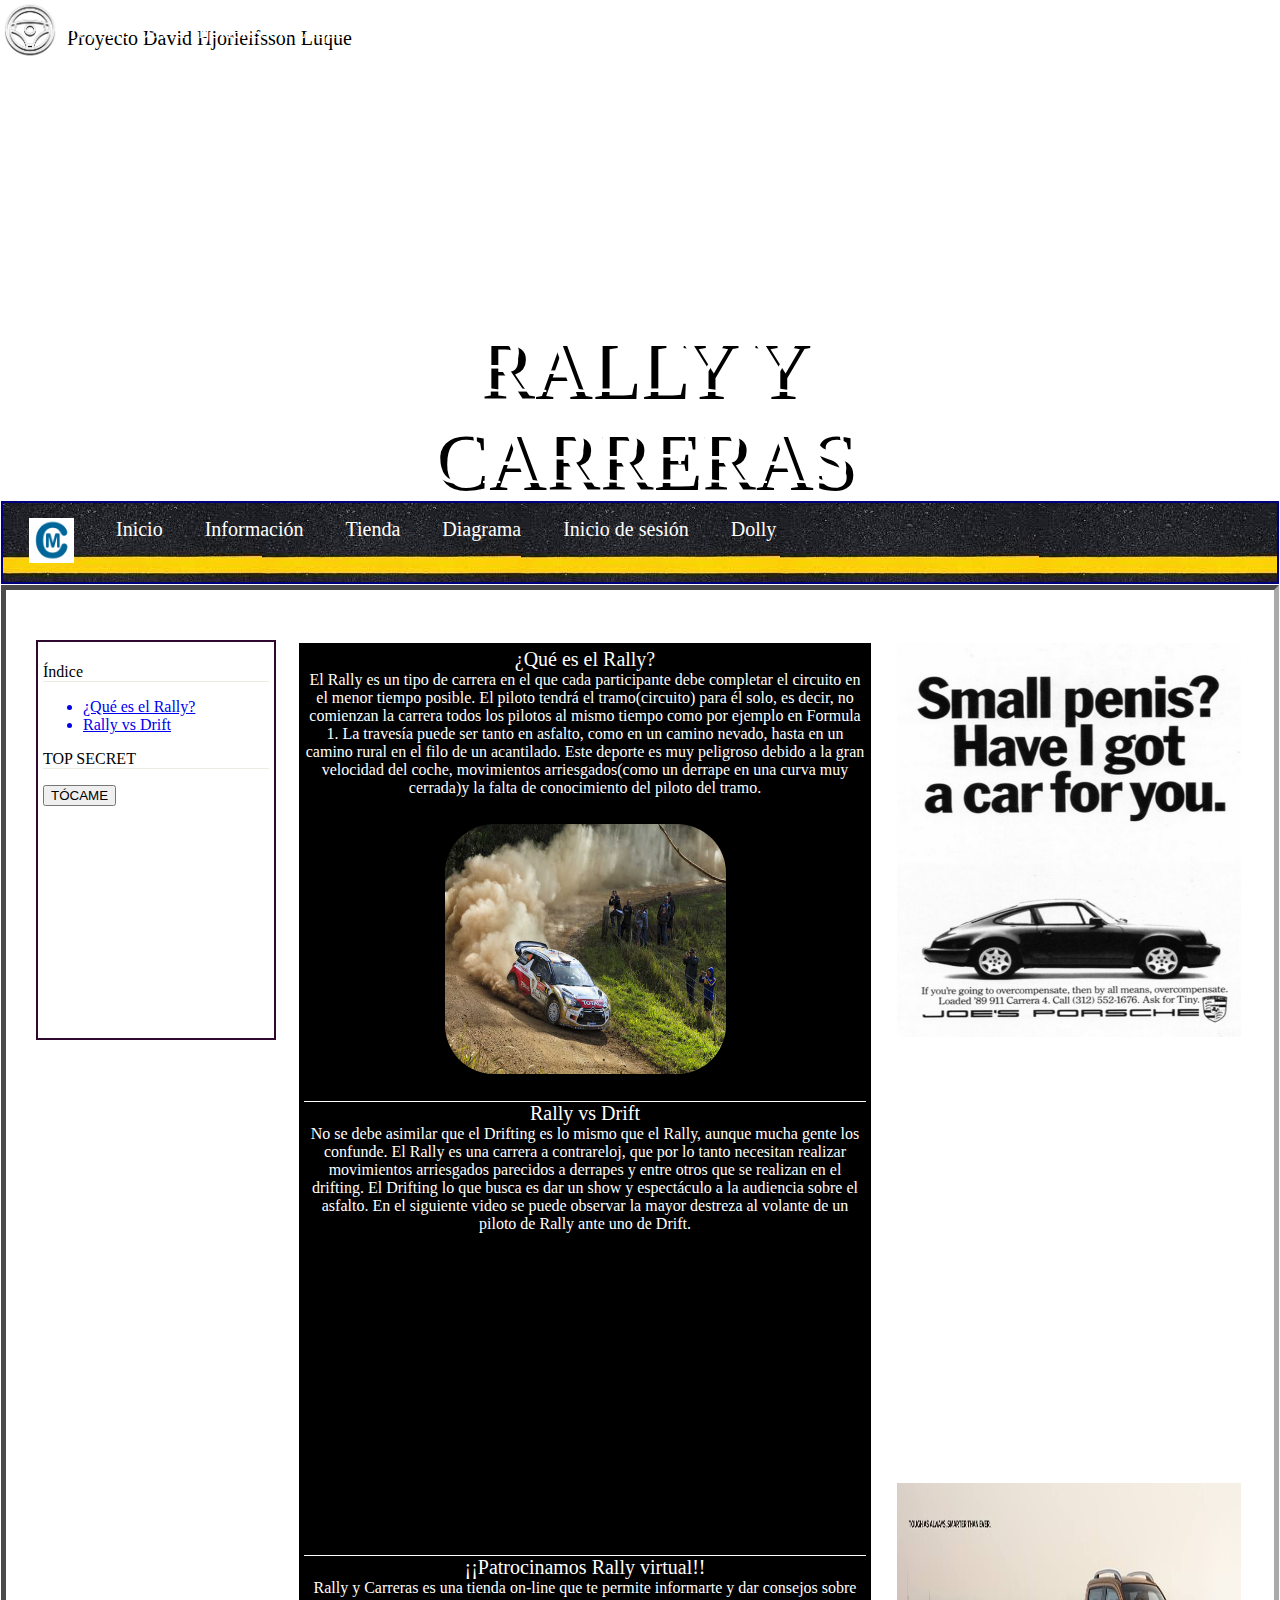
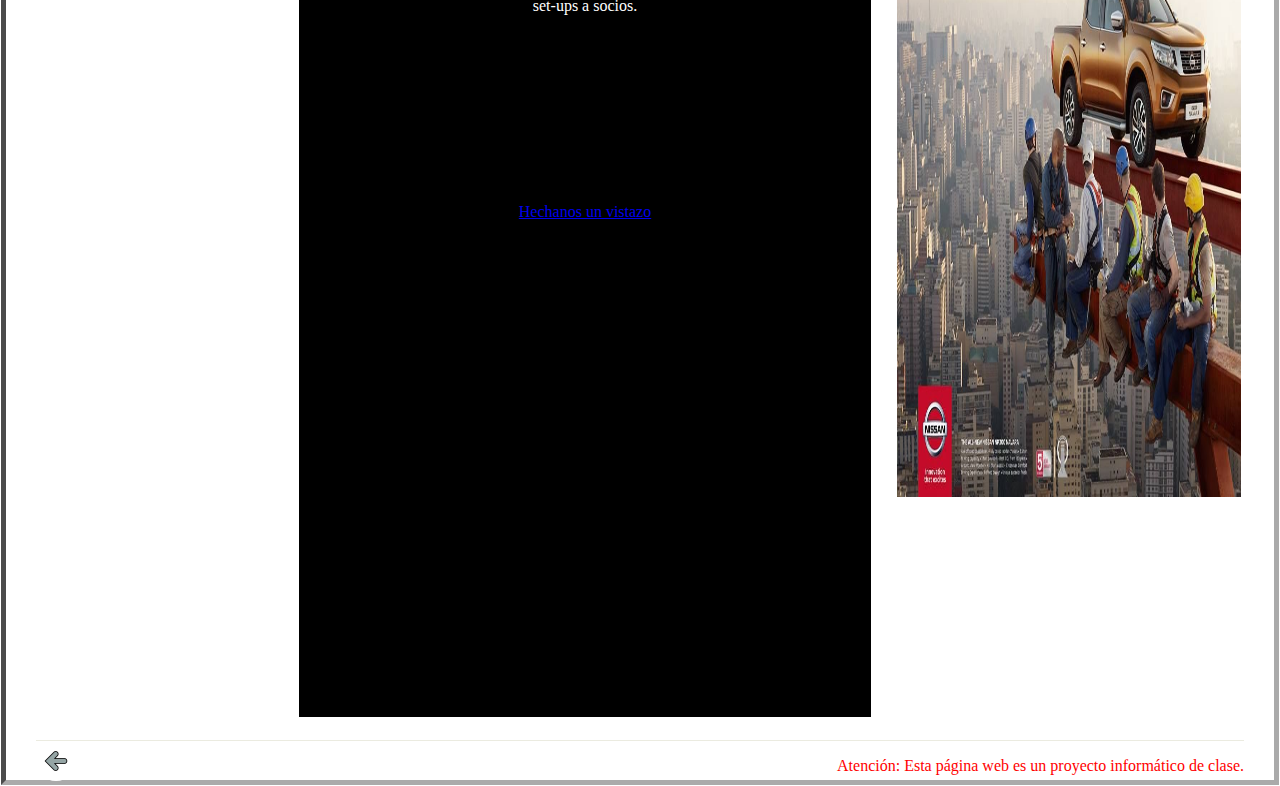
==== commit aa936812: "Contenido index" ====
--- a/ProyectoWeb/index.html
+++ b/ProyectoWeb/index.html
@@ -42,18 +42,41 @@
 		<aside class="indice">
 			<p style="border-bottom:1px solid #ebebe0">Índice</p>
 			<ul>
-				<li></li>
+				<a href="#qes"style="overflow:auto"><li>¿Qué es el Rally?</li></a>
+				<a href="#ej"style="overflow:auto"><li>Rally vs Drift</li></a>
 			</ul>
+			
 		<p style="border-bottom:1px solid #ebebe0">TOP SECRET</p>
 		<button onclick="cambio()">TÓCAME</button>
 		</aside>
 		
 		<!--Contenido principal de la página-->
 		<article class="contenido">
-		MAIN
-		<div class="contenedor">
-		Hola
-		</div>
+			<div id="qes" class="titulo" style="border-top:none;">
+				¿Qué es el Rally?
+			</div>
+				<div class="contenedor" >
+					El Rally es un tipo de carrera en el que cada participante debe completar el circuito en el menor tiempo posible. El piloto tendrá el tramo(circuito) para él solo, es decir, no 
+					comienzan la carrera todos los pilotos al mismo tiempo como por ejemplo en Formula 1. La travesía puede ser tanto en asfalto, como en un camino nevado, hasta en un camino rural en el filo de un acantilado.
+					Este deporte es muy peligroso debido a la gran velocidad del coche, movimientos arriesgados(como un derrape en una curva muy cerrada)y la falta de conocimiento del piloto del tramo.
+					<img src="media/circuito rally.jpg" alt="derrape rural" style="display:block;height:250px;width:50%"/>
+				</div>
+			<div id="ej" class="titulo">
+				Rally vs Drift 
+			</div>
+				<div class="contenedor" >
+					No se debe asimilar que el Drifting es lo mismo que el Rally, aunque mucha gente los confunde. El Rally es una carrera a contrareloj, que por lo tanto necesitan realizar movimientos arriesgados
+					parecidos a derrapes y entre otros que se realizan en el drifting. El Drifting lo que busca es dar un show y espectáculo a la audiencia sobre el asfalto. En el siguiente video se puede observar la mayor destreza al volante de un piloto de 
+					Rally ante uno de Drift.
+					<iframe width="560" height="270" src="https://www.youtube.com/embed/eICEj5OymxI?start=81" title="YouTube video player" frameborder="0" allow="accelerometer; autoplay; clipboard-write; encrypted-media; gyroscope; picture-in-picture" allowfullscreen></iframe>
+				</div>
+			<div id="tien" class="titulo">
+				¡¡Patrocinamos Rally virtual!!
+			</div>
+				<div class="contenedor" >
+					Rally y Carreras es una tienda on-line que te permite informarte y dar consejos sobre set-ups a socios.
+					<a href="https://davidhjorleifsson.github.io/publico/ProyectoWeb/paginas/tienda.html" >Hechanos un vistazo</a>
+				</div>
 		</article>
 		
 		<!--Espacio lateral derecho para anuncios-->
--- a/ProyectoWeb/css/bonito.css
+++ b/ProyectoWeb/css/bonito.css
@@ -6,7 +6,9 @@
 	background-repeat: round;
 	color:white;
 }
-
+html{
+	scroll-behavior: smooth;
+}
 header{
 	background-image: url("https://media.motorbox.com/image/polo-r-wrc-2016/5/5/7/557926/557926-16x9-lg.jpg");
 	background-repeat: round;
@@ -145,7 +147,11 @@
 	text-align:center;
 	font-size:20px;
 	font-family: copperplate, fantasy, copperplate;
-}
+	width: 100%;
+	justify-content: center;
+	border-top:1px solid white;
+}
+
 
 .marco {
 	display: grid;
@@ -169,6 +175,8 @@
 	color:black;
 	border: 2px solid #2e082e;
 	padding:5px;
+	position:sticky;
+	top:120px;
 }
 .anuncio1{
 	border-style: solid;
@@ -189,6 +197,13 @@
 	color:white;
 	text-align:center;
 	justify-content: center;
+	padding-top:8px;
+	padding:5px
+}
+.contenedor>img{
+	border-radius: 49px 49px 49px 49px;
+	-moz-border-radius: 49px 49px 49px 49px;
+	-webkit-border-radius: 49px 49px 49px 49px;
 }
 .pie {
 	border-top:1px solid #ebebe0;
